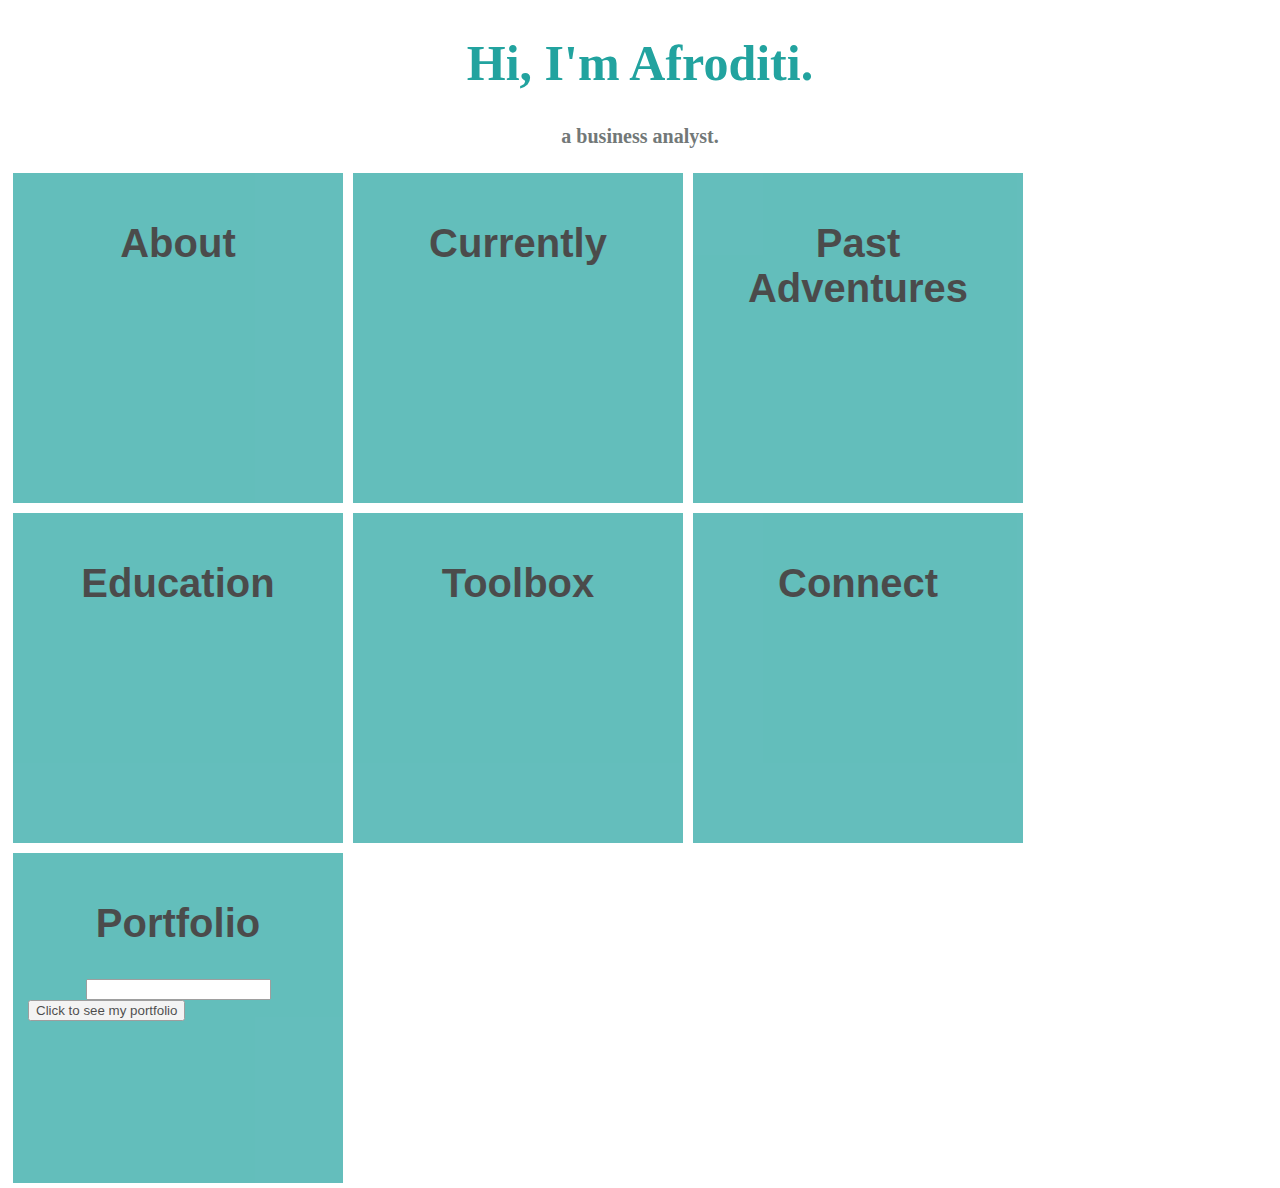
==== index.html @ 78aac083 "Update index.html" ====
<!DOCTYPE html>
<html>
<head>
  <link rel="stylesheet" href="styles.css">
  <title>Afroditi Katika - Hello!</title>
  <link rel="shortcut icon" href="favicon.ico" type="image/x-icon">
  <meta name="viewport" content="width=device-width, initial-scale=1.0">
</head>
<body>
  <h1>Hi, I'm Afroditi.</h1>
  <h3> a business analyst.</h3>
  <div class="city" onclick="switchVisible1()">
    <h2 id="About">About</h2>
    <div id="AboutDIV">
I help define problems and solutions that deliver value. Which is a fancy way of saying I ask lots of questions. <br> <br> I love lists, data and a good user story.<br> <br> Born in Greece, based in London
</div></div>
  <div class="city" onclick="switchVisible2()">
    <h2 id="Work">Currently</h2>
    <div id="WorkDIV">
In January 2018 I will be celebrating a year with <b>BBC News</b> where I work as a business analyst in the product team. <br><br>
Favourite canteen food: scrambled eggs and mushrooms for breakfast. <br><br>
Most memorable moment so far: seeing Gwen Stefani in One Show.
</div>
  </div>
  </div></div>
  <div class="city" onclick="switchVisible6()">
    <h2 id="PastAdventures">Past Adventures</h2>
    <div id="PastAdventuresDIV">
<ul><li>2015-2017: Product Owner, <b>Transport for London</b> </li> <li>2011-2015: Senior Software Engineer, <b>Accenture</b> </li><li> 2009-2010: Software Developer, <b>European Commission</b></li></ul>
</div>
  </div>
  <div class="city" onclick="switchVisible3()">
    <h2 id="Education">Education</h2>
    <div id="EducationDIV">
<ul><li>MSc in Advanced Computer Science, University of Manchester, UK</li><li>MEng in Computer Engineering, University of Patras, Greece</li></ul>
</div>
  </div>
  <div class="city" onclick="switchVisible4()">
    <h2 id="Toolbox">Toolbox</h2>
    <div id="ToolboxDIV">
<ul><li>HTML, CSS, Javascript </li> <li>JIRA, Github</li> <li>MS Suite (Excel, Powerpoint, Visio) </li><li>Google Analytics, Adobe Analytics</li></ul>
</div>
  </div>
  <div class="city" onclick="switchVisible5()">
    <h2 id="Connect">Connect</h2>
    <div id="ConnectDIV">
LinkedIn: linkedin.com/in/afroditikatika/ </br></br>Twitter: @foustoon </br></br>Blog: Graphic'o Toast [graphicotoast.wordpress.com]
</div>
  </div>
  <div class="city">
    <h2>Portfolio</h2>
    <FORM>
      <center><input type="password" name="password"></center>
      <input type="button" value="Click to see my portfolio" onClick="passWord()">
    </FORM> 
  </div>
 
 <script>

function switchVisible1() {
            if (document.getElementById('About')) {
                if (document.getElementById('About').style.display == 'none') {
                    document.getElementById('About').style.display = 'block';
                    document.getElementById('AboutDIV').style.display = 'none';
                }
                else {
                    document.getElementById('About').style.display = 'none';
                    document.getElementById('AboutDIV').style.display = 'block';
                }
            }
}
function switchVisible2() {
            if (document.getElementById('Work')) {
                if (document.getElementById('Work').style.display == 'none') {
                    document.getElementById('Work').style.display = 'block';
                    document.getElementById('WorkDIV').style.display = 'none';
                }
                else {
                    document.getElementById('Work').style.display = 'none';
                    document.getElementById('WorkDIV').style.display = 'block';
                }
            }
}
function switchVisible3() {
            if (document.getElementById('Education')) {
                if (document.getElementById('Education').style.display == 'none') {
                    document.getElementById('Education').style.display = 'block';
                    document.getElementById('EducationDIV').style.display = 'none';
                }
                else {
                    document.getElementById('Education').style.display = 'none';
                    document.getElementById('EducationDIV').style.display = 'block';
                }
            }
}
function switchVisible4() {
            if (document.getElementById('Toolbox')) {
                if (document.getElementById('Toolbox').style.display == 'none') {
                    document.getElementById('Toolbox').style.display = 'block';
                    document.getElementById('ToolboxDIV').style.display = 'none';
                }
                else {
                    document.getElementById('Toolbox').style.display = 'none';
                    document.getElementById('ToolboxDIV').style.display = 'block';
                }
            }
}
function switchVisible5() {
            if (document.getElementById('Connect')) {
                if (document.getElementById('Connect').style.display == 'none') {
                    document.getElementById('Connect').style.display = 'block';
                    document.getElementById('ConnectDIV').style.display = 'none';
                }
                else {
                    document.getElementById('Connect').style.display = 'none';
                    document.getElementById('ConnectDIV').style.display = 'block';
                }
            }
}
   
function switchVisible6() {
            if (document.getElementById('PastAdventures')) {
                if (document.getElementById('PastAdventures').style.display == 'none') {
                    document.getElementById('PastAdventures').style.display = 'block';
                    document.getElementById('PastAdventuresDIV').style.display = 'none';
                }
                else {
                    document.getElementById('PastAdventures').style.display = 'none';
                    document.getElementById('PastAdventuresDIV').style.display = 'block';
                }
            }
}

function passWord() {
var testV = 1;
var pass1 = prompt('Please Enter Your Password','');
while (testV < 3) {
if (!pass1) 
history.go(-1);
if (pass1.toLowerCase() == "foustoon") {
window.open('https://katikaa.github.io/portfolio.html');
break;
} 
testV+=1;
var pass1 = 
prompt('This does not seem correct. Do you want to type this again?','');
}
if (pass1.toLowerCase()!="password" & testV ==3) 
history.go(-1);
return " ";
} 

</script>
</body>
</html>
---- styles.css ----
.city {
    float: left;
    margin: 5px;
    padding: 15px;
    max-width: 300px;
    min-width: 300px;
    height: 300px;
    background-color: #22A39F;
    opacity: 0.7;
  
  }

img {

    float: left;
    margin: 5px;
    padding: 15px;
    max-width: 300px;
    min-width: 300px;
    height: 300px; 
}

h1 {
    font-family: garamond;
    color: #22A39F;
    font-size: 50px;
    text-align: center;
}


h3 {
    font-size: 20px;
    font-family: garamond;
    text-align: center;
    color: #727878;
}

h2 {
    font-family: arial;
    font-size: 40px;
    text-align: center;
}


#AboutDIV, #WorkDIV, #EducationDIV, #ToolboxDIV, #ConnectDIV, #PastAdventuresDIV {
    font-family: arial;
    font-size: 20px;
    text-align: left;
    display: none;
}

ul {
    list-style-type: square;
}
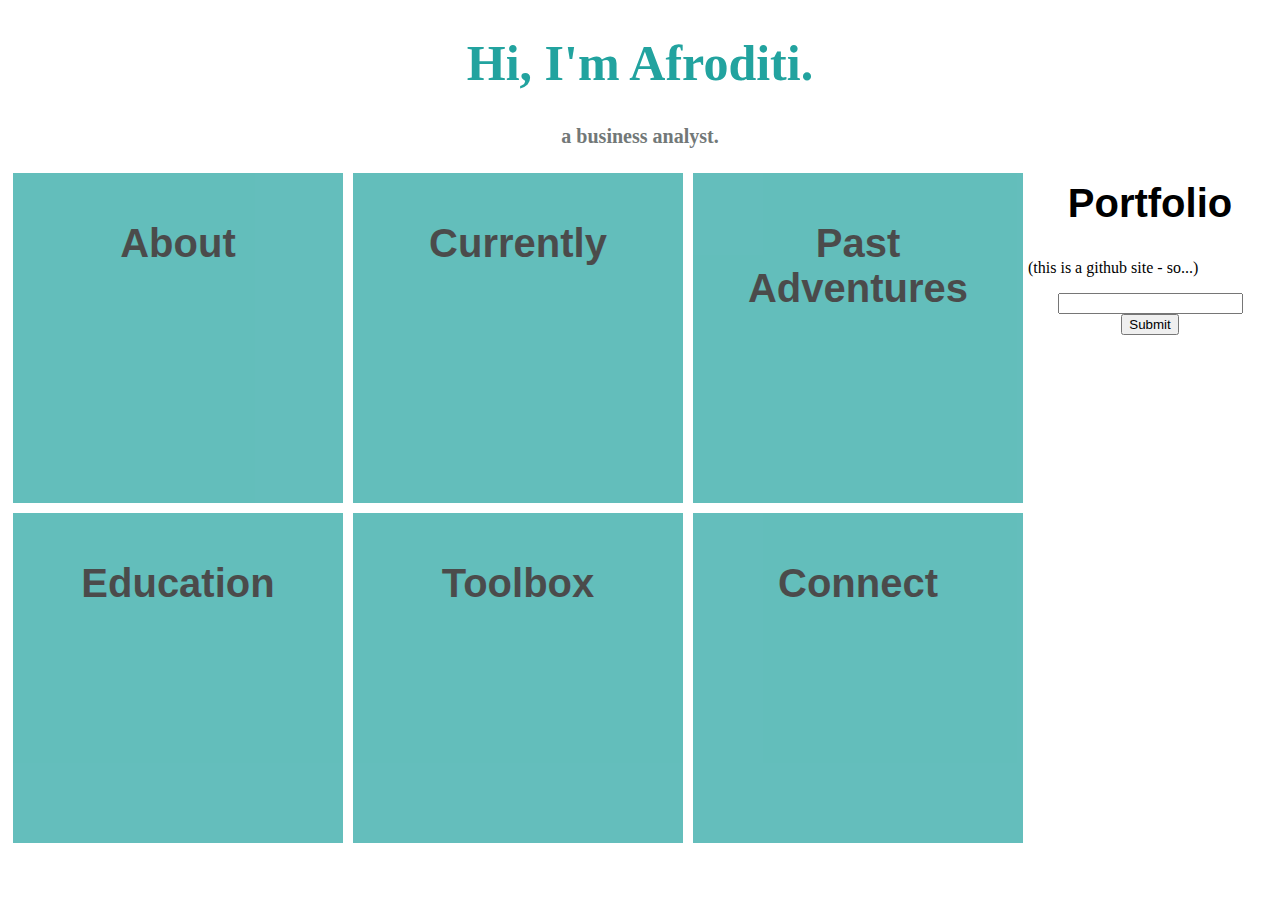
==== commit 63171de7: "Update index.html" ====
--- a/index.html
+++ b/index.html
@@ -47,11 +47,12 @@
 LinkedIn: linkedin.com/in/afroditikatika/ </br></br>Twitter: @foustoon </br></br>Blog: Graphic'o Toast [graphicotoast.wordpress.com]
 </div>
   </div>
-  <div class="city">
+  <div class="dweller">
     <h2>Portfolio</h2>
-    <FORM>
-      <center><input type="password" name="password"></center>
-      <input type="button" value="Click to see my portfolio" onClick="passWord()">
+    <p>(this is a github site - so...)</p>
+    <FORM method="POST" >
+      <center><input type="password" id="password"/>
+        <input type="button" onClick="goForit()" value="Submit"/>
     </FORM> 
   </div>
  
@@ -131,24 +132,16 @@
             }
 }
 
-function passWord() {
-var testV = 1;
-var pass1 = prompt('Please Enter Your Password','');
-while (testV < 3) {
-if (!pass1) 
-history.go(-1);
-if (pass1.toLowerCase() == "foustoon") {
-window.open('https://katikaa.github.io/portfolio.html');
-break;
-} 
-testV+=1;
-var pass1 = 
-prompt('This does not seem correct. Do you want to type this again?','');
-}
-if (pass1.toLowerCase()!="password" & testV ==3) 
-history.go(-1);
-return " ";
-} 
+function goForit(){
+      var passwd;
+      passwd = document.getElementById('password').value;
+      if(passwd.toLowerCase()=="foustoon"){
+      window.open('https://katikaa.github.io/portfolio.html')
+      }
+      else{
+      alert('This does not seem correct. Do you want to type this again?');
+      }
+    }
 
 </script>
 </body>
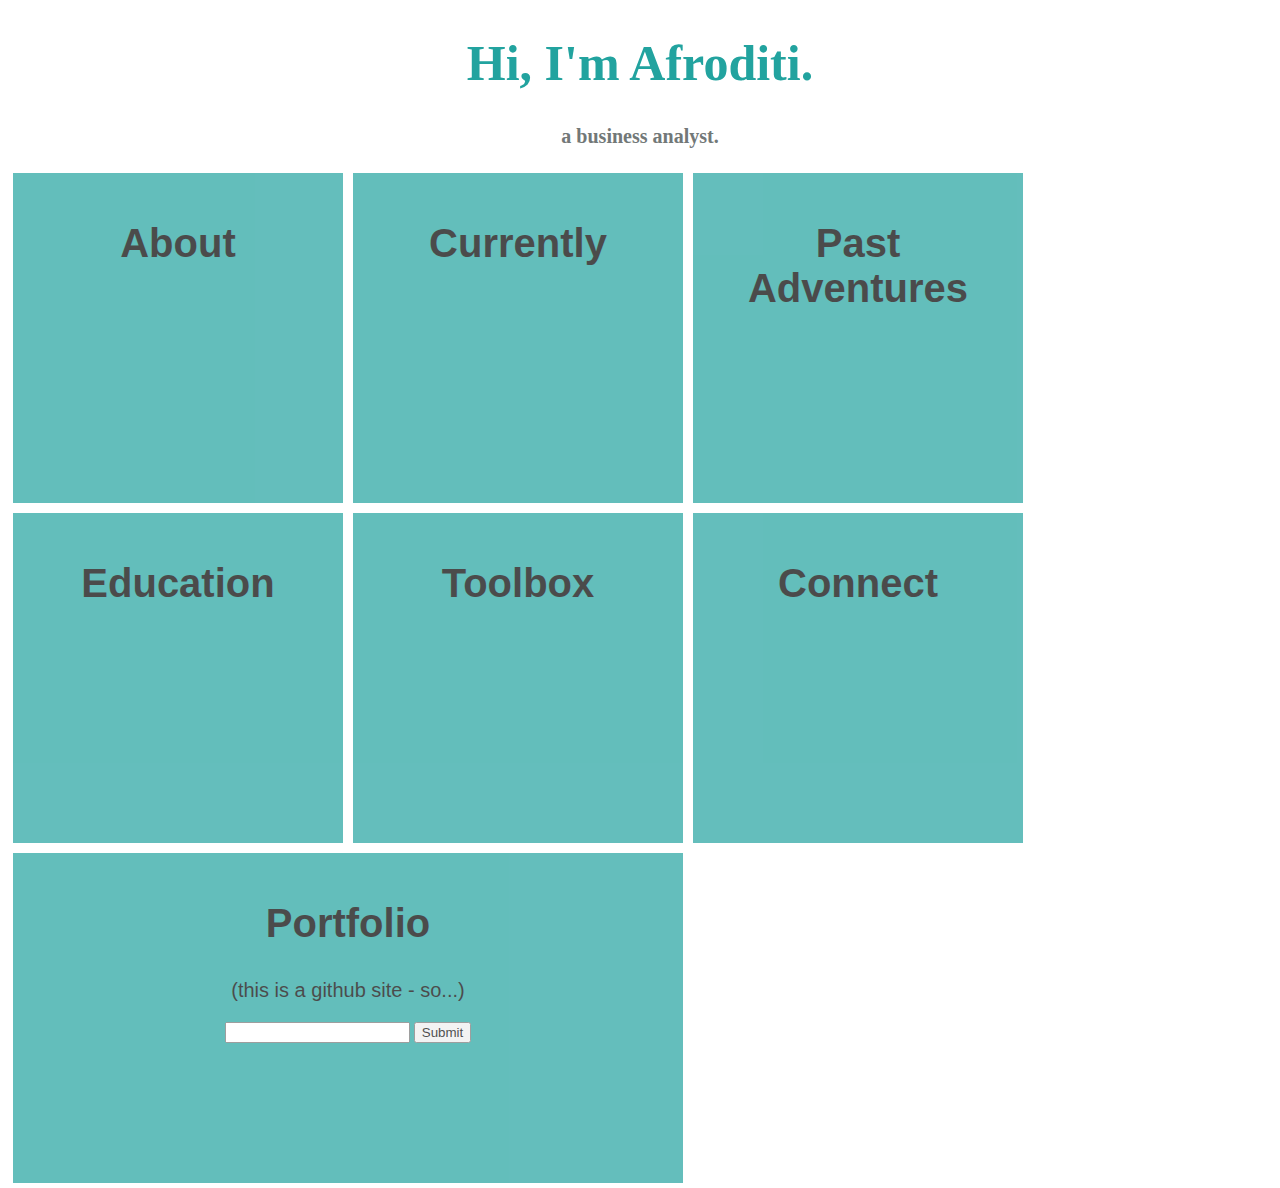
==== commit d7da4cc4: "Update index.html" ====
--- a/index.html
+++ b/index.html
@@ -32,7 +32,7 @@
   <div class="city" onclick="switchVisible3()">
     <h2 id="Education">Education</h2>
     <div id="EducationDIV">
-<ul><li>MSc in Advanced Computer Science, University of Manchester, UK</li><li>MEng in Computer Engineering, University of Patras, Greece</li></ul>
+<ul><li><b>MSc</b> in Advanced Computer Science, University of Manchester, UK</li><li><b>MEng</b> in Computer Engineering, University of Patras, Greece</li></ul>
 </div>
   </div>
   <div class="city" onclick="switchVisible4()">
@@ -44,12 +44,12 @@
   <div class="city" onclick="switchVisible5()">
     <h2 id="Connect">Connect</h2>
     <div id="ConnectDIV">
-LinkedIn: linkedin.com/in/afroditikatika/ </br></br>Twitter: @foustoon </br></br>Blog: Graphic'o Toast [graphicotoast.wordpress.com]
+<b>LinkedIn:</b> linkedin.com/in/afroditikatika/ </br></br><b>Twitter:</b> @foustoon </br></br><b>Blog:</b> Graphic'o Toast [graphicotoast.wordpress.com]
 </div>
   </div>
   <div class="dweller">
     <h2>Portfolio</h2>
-    <p>(this is a github site - so...)</p>
+    <p id="small">(this is a github site - so...)</p>
     <FORM method="POST" >
       <center><input type="password" id="password"/>
         <input type="button" onClick="goForit()" value="Submit"/>
--- a/styles.css
+++ b/styles.css
@@ -10,6 +10,66 @@
   
   }
 
+ .whitecity {
+    float: left;
+    margin: 5px;
+    padding: 15px;
+    max-width: 300px;
+    min-width: 300px;
+    height: 300px;
+    background-color: #ffbe42;
+    opacity: 0.7;
+  
+  } 
+
+  .yearcity {
+    float: left;
+    margin: 5px;
+    padding: 15px;
+    max-width: 300px;
+    min-width: 300px;
+    height: 300px;
+    background-color: #ffbe42;
+    opacity: 0.7;
+    
+  
+  } 
+
+.dweller {
+    float: left;
+    margin: 5px;
+    padding: 15px;
+    min-width: 640px;
+    max-width: 640px;
+    height: 300px;
+    background-color: #22A39F;
+    opacity: 0.7;
+  
+  }
+
+  @media only screen and (max-width:680px) {
+  /* For mobile phones: */
+  .dweller {
+    float: left;
+    margin: 5px;
+    padding: 15px;
+    max-width: 300px;
+    min-width: 300px;
+    height: 300px;
+    background-color: #22A39F;
+    opacity: 0.7;
+  
+  }
+}
+
+.year {
+     font-family: arial;
+     font-size: 120px;
+     color: #727878;
+     text-align: center;
+     display: table-cell;
+    vertical-align: middle;
+}
 img {
 
     float: left;
@@ -52,3 +112,17 @@
 ul {
     list-style-type: square;
 }
+
+p {
+
+ font-family: arial;
+    font-size: 20px;
+    text-align: left;
+}
+
+#small {
+
+ font-family: arial;
+    font-size: 20px;
+    text-align: center;  
+}
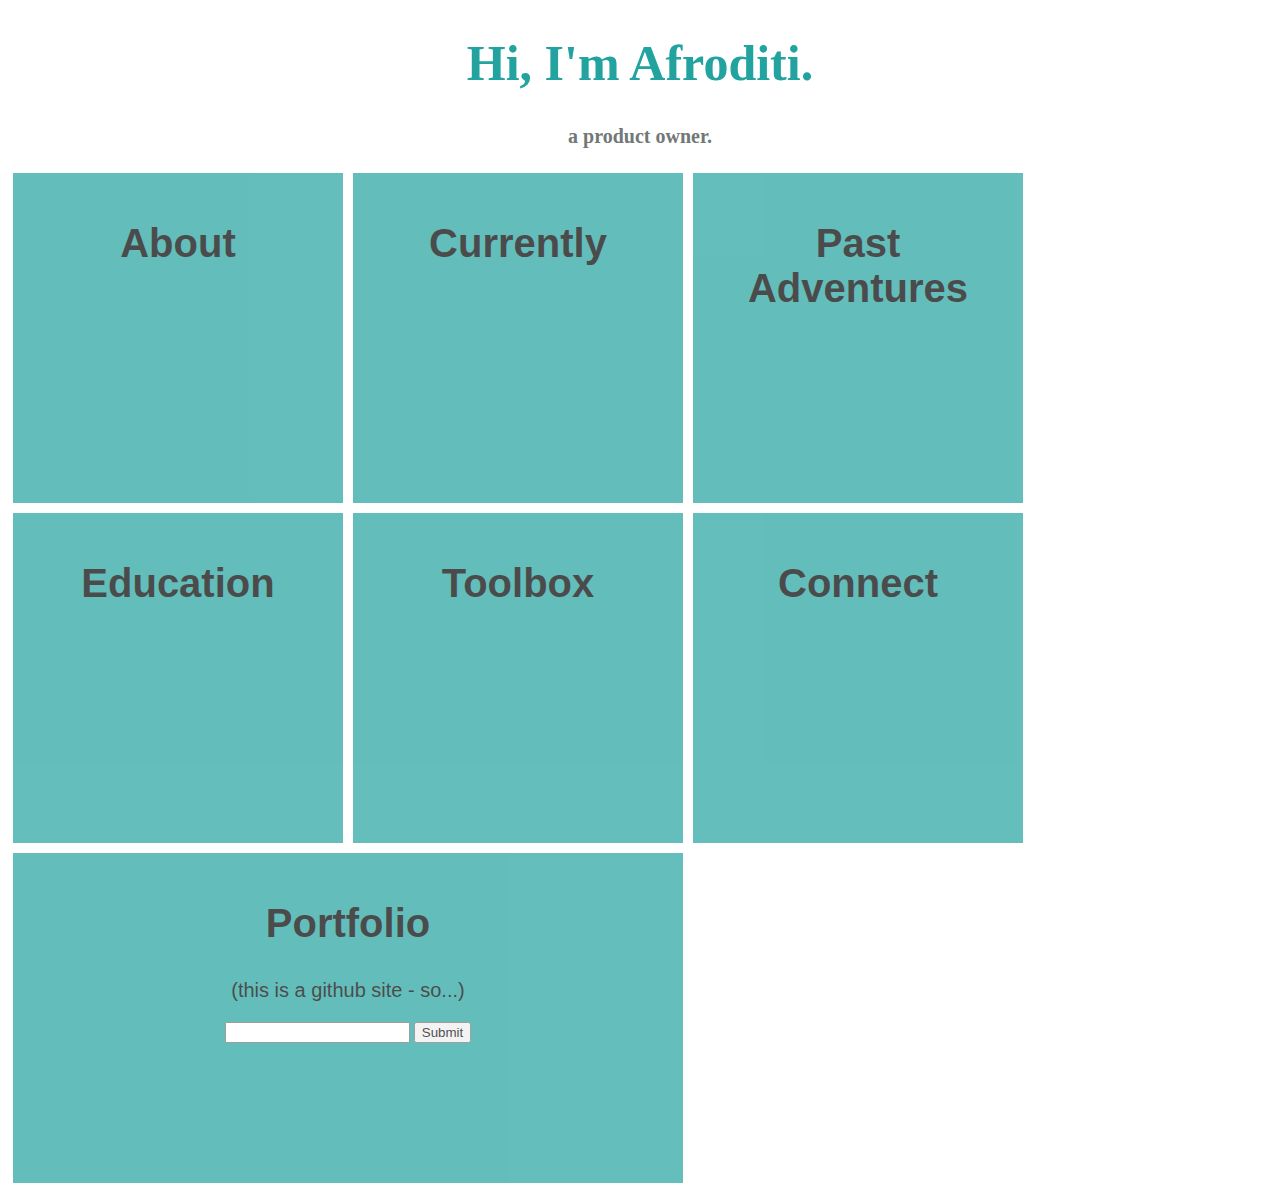
==== commit 341f4a1e: "Update index.html" ====
--- a/index.html
+++ b/index.html
@@ -5,10 +5,11 @@
   <title>Afroditi Katika - Hello!</title>
   <link rel="shortcut icon" href="favicon.ico" type="image/x-icon">
   <meta name="viewport" content="width=device-width, initial-scale=1.0">
+
 </head>
 <body>
   <h1>Hi, I'm Afroditi.</h1>
-  <h3> a business analyst.</h3>
+  <h3> a product owner.</h3>
   <div class="city" onclick="switchVisible1()">
     <h2 id="About">About</h2>
     <div id="AboutDIV">
